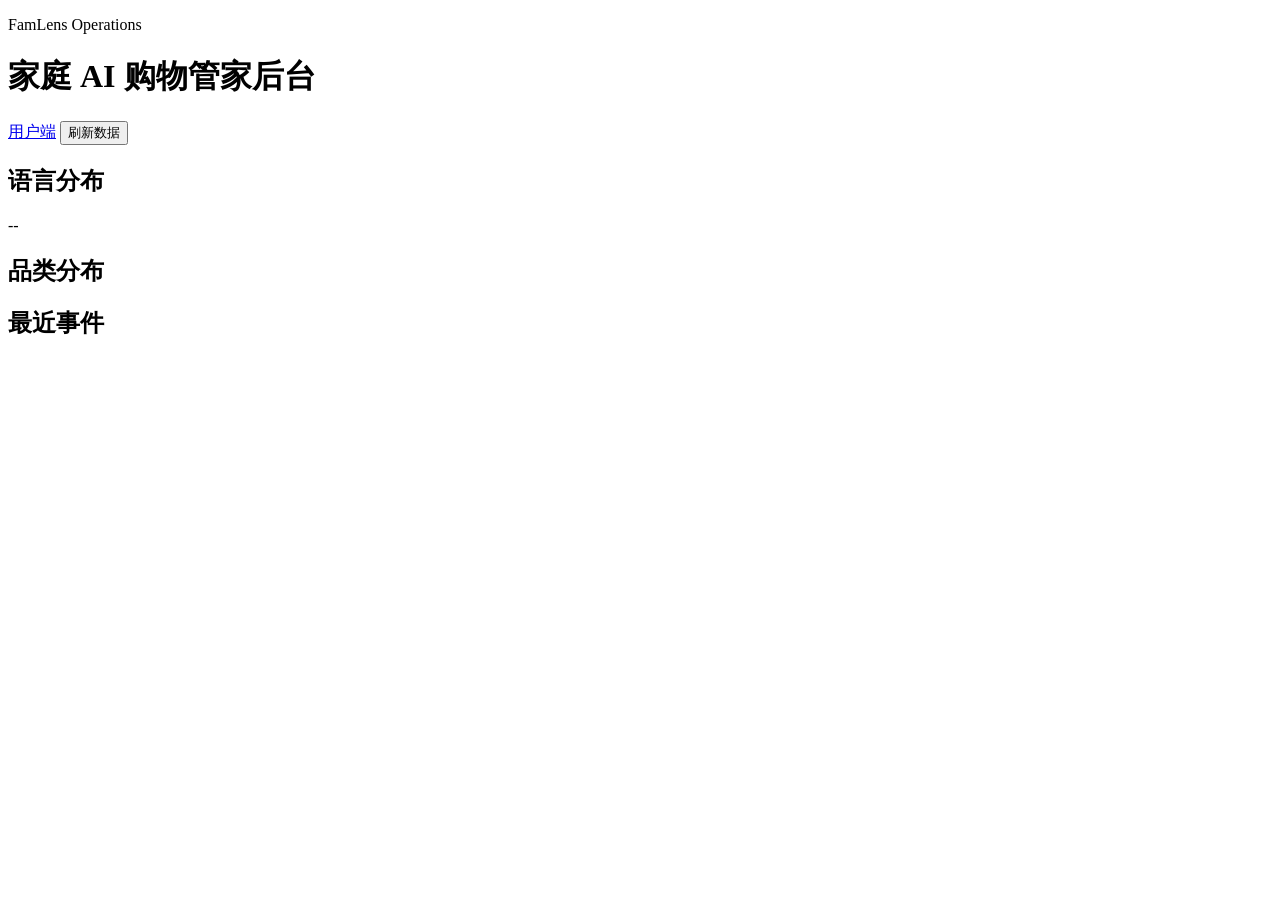
==== app/static/admin.html @ bd06944d "Initial FamLens beta app" ====
<!doctype html>
<html lang="zh-CN">
  <head>
    <meta charset="utf-8" />
    <meta name="viewport" content="width=device-width, initial-scale=1" />
    <meta name="theme-color" content="#f6f7f2" />
    <title>FamLens Admin</title>
    <link rel="stylesheet" href="/static/admin.css" />
  </head>
  <body>
    <main class="admin-shell">
      <header class="admin-topbar">
        <div>
          <p>FamLens Operations</p>
          <h1>家庭 AI 购物管家后台</h1>
        </div>
        <div class="topbar-actions">
          <a href="/" class="ghost-link">用户端</a>
          <button id="refreshButton" type="button">刷新数据</button>
        </div>
      </header>

      <section class="kpi-grid" id="kpiGrid" aria-label="核心指标"></section>

      <section class="admin-layout">
        <div class="module-grid" id="moduleGrid" aria-label="运营模块"></div>

        <aside class="insight-panel">
          <div class="panel-block">
            <div class="section-head">
              <h2>语言分布</h2>
              <span id="generatedAt">--</span>
            </div>
            <div class="bar-list" id="languageChart"></div>
          </div>

          <div class="panel-block">
            <div class="section-head">
              <h2>品类分布</h2>
            </div>
            <div class="bar-list" id="categoryChart"></div>
          </div>

          <div class="panel-block">
            <div class="section-head">
              <h2>最近事件</h2>
            </div>
            <div class="event-list" id="eventList"></div>
          </div>
        </aside>
      </section>
    </main>

    <script src="/static/admin.js"></script>
  </body>
</html>
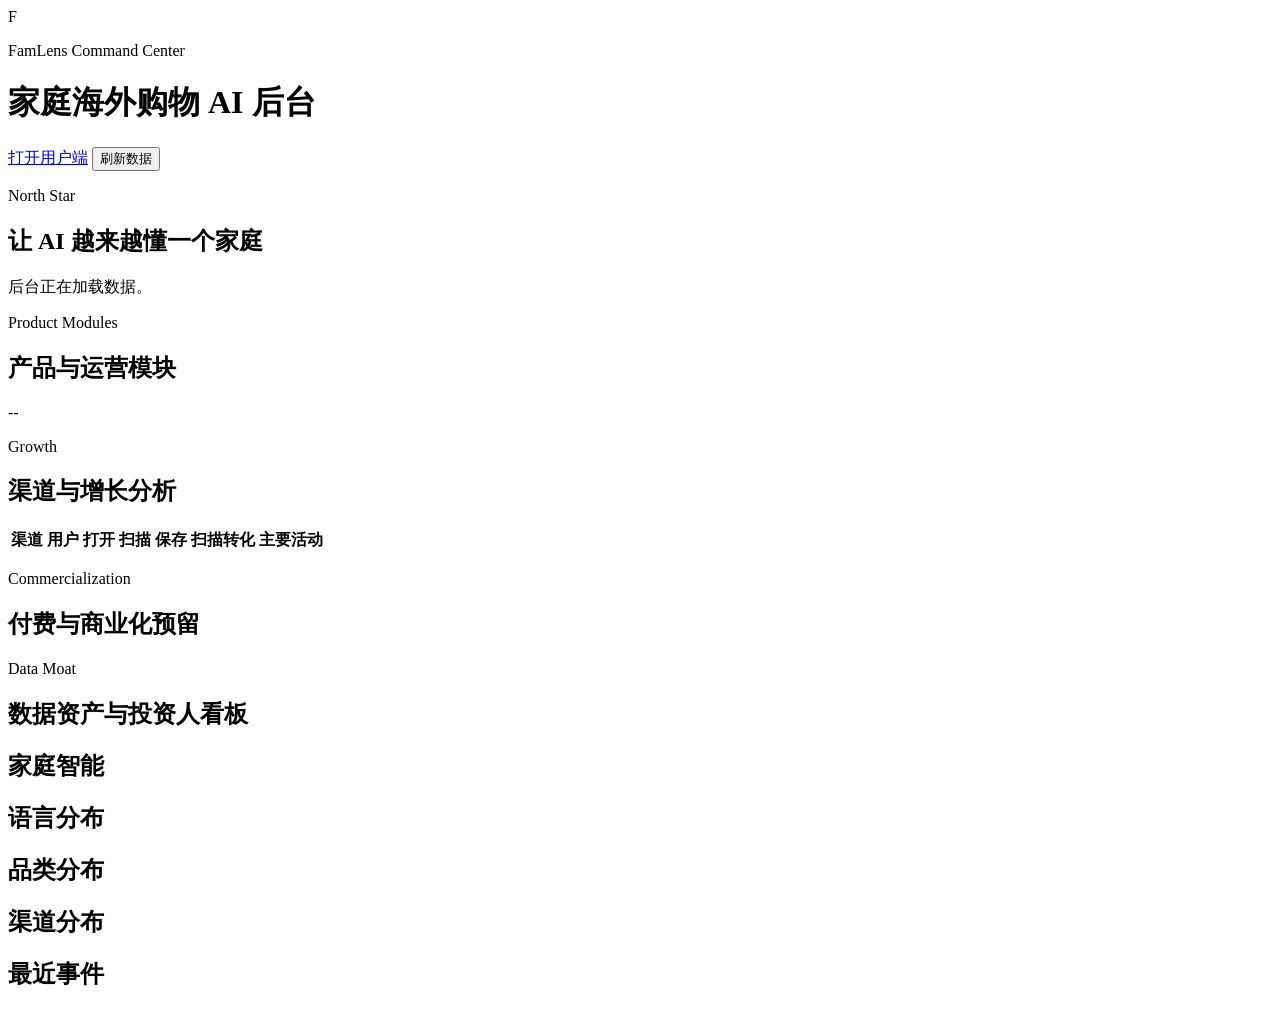
==== commit ce521448: "Redesign admin command center" ====
--- a/app/static/admin.html
+++ b/app/static/admin.html
@@ -3,54 +3,135 @@
   <head>
     <meta charset="utf-8" />
     <meta name="viewport" content="width=device-width, initial-scale=1" />
-    <meta name="theme-color" content="#f6f7f2" />
+    <meta name="theme-color" content="#f4f5f0" />
     <title>FamLens Admin</title>
-    <link rel="stylesheet" href="/static/admin.css" />
+    <link rel="stylesheet" href="/static/admin.css?v=2" />
   </head>
   <body>
     <main class="admin-shell">
       <header class="admin-topbar">
-        <div>
-          <p>FamLens Operations</p>
-          <h1>家庭 AI 购物管家后台</h1>
+        <div class="brand-block">
+          <span class="brand-mark">F</span>
+          <div>
+            <p>FamLens Command Center</p>
+            <h1>家庭海外购物 AI 后台</h1>
+          </div>
         </div>
         <div class="topbar-actions">
-          <a href="/" class="ghost-link">用户端</a>
+          <a href="/" class="ghost-link">打开用户端</a>
           <button id="refreshButton" type="button">刷新数据</button>
         </div>
       </header>
 
+      <section class="hero-panel" aria-label="后台定位">
+        <div>
+          <p class="section-kicker">North Star</p>
+          <h2 id="northStarTitle">让 AI 越来越懂一个家庭</h2>
+          <p id="northStarSubtitle">后台正在加载数据。</p>
+        </div>
+        <div class="north-star-grid" id="northStarGrid"></div>
+      </section>
+
       <section class="kpi-grid" id="kpiGrid" aria-label="核心指标"></section>
 
+      <section class="admin-section">
+        <div class="section-head">
+          <div>
+            <p class="section-kicker">Product Modules</p>
+            <h2>产品与运营模块</h2>
+          </div>
+          <span id="generatedAt">--</span>
+        </div>
+        <div class="module-grid" id="moduleGrid" aria-label="运营模块"></div>
+      </section>
+
       <section class="admin-layout">
-        <div class="module-grid" id="moduleGrid" aria-label="运营模块"></div>
+        <div class="main-stack">
+          <section class="admin-section">
+            <div class="section-head">
+              <div>
+                <p class="section-kicker">Growth</p>
+                <h2>渠道与增长分析</h2>
+              </div>
+            </div>
+            <div class="table-wrap">
+              <table class="data-table">
+                <thead>
+                  <tr>
+                    <th>渠道</th>
+                    <th>用户</th>
+                    <th>打开</th>
+                    <th>扫描</th>
+                    <th>保存</th>
+                    <th>扫描转化</th>
+                    <th>主要活动</th>
+                  </tr>
+                </thead>
+                <tbody id="channelTable"></tbody>
+              </table>
+            </div>
+          </section>
+
+          <section class="admin-section">
+            <div class="section-head">
+              <div>
+                <p class="section-kicker">Commercialization</p>
+                <h2>付费与商业化预留</h2>
+              </div>
+            </div>
+            <div class="commerce-grid" id="commerceGrid"></div>
+          </section>
+
+          <section class="admin-section">
+            <div class="section-head">
+              <div>
+                <p class="section-kicker">Data Moat</p>
+                <h2>数据资产与投资人看板</h2>
+              </div>
+            </div>
+            <div class="data-moat" id="dataMoat"></div>
+          </section>
+        </div>
 
         <aside class="insight-panel">
-          <div class="panel-block">
-            <div class="section-head">
+          <section class="panel-block">
+            <div class="section-head compact">
+              <h2>家庭智能</h2>
+            </div>
+            <div id="familyPanel"></div>
+          </section>
+
+          <section class="panel-block">
+            <div class="section-head compact">
               <h2>语言分布</h2>
-              <span id="generatedAt">--</span>
             </div>
             <div class="bar-list" id="languageChart"></div>
-          </div>
+          </section>
 
-          <div class="panel-block">
-            <div class="section-head">
+          <section class="panel-block">
+            <div class="section-head compact">
               <h2>品类分布</h2>
             </div>
             <div class="bar-list" id="categoryChart"></div>
-          </div>
+          </section>
 
-          <div class="panel-block">
-            <div class="section-head">
+          <section class="panel-block">
+            <div class="section-head compact">
+              <h2>渠道分布</h2>
+            </div>
+            <div class="bar-list" id="channelChart"></div>
+          </section>
+
+          <section class="panel-block">
+            <div class="section-head compact">
               <h2>最近事件</h2>
             </div>
             <div class="event-list" id="eventList"></div>
-          </div>
+          </section>
         </aside>
       </section>
     </main>
 
-    <script src="/static/admin.js"></script>
+    <script src="/static/admin.js?v=2"></script>
   </body>
 </html>
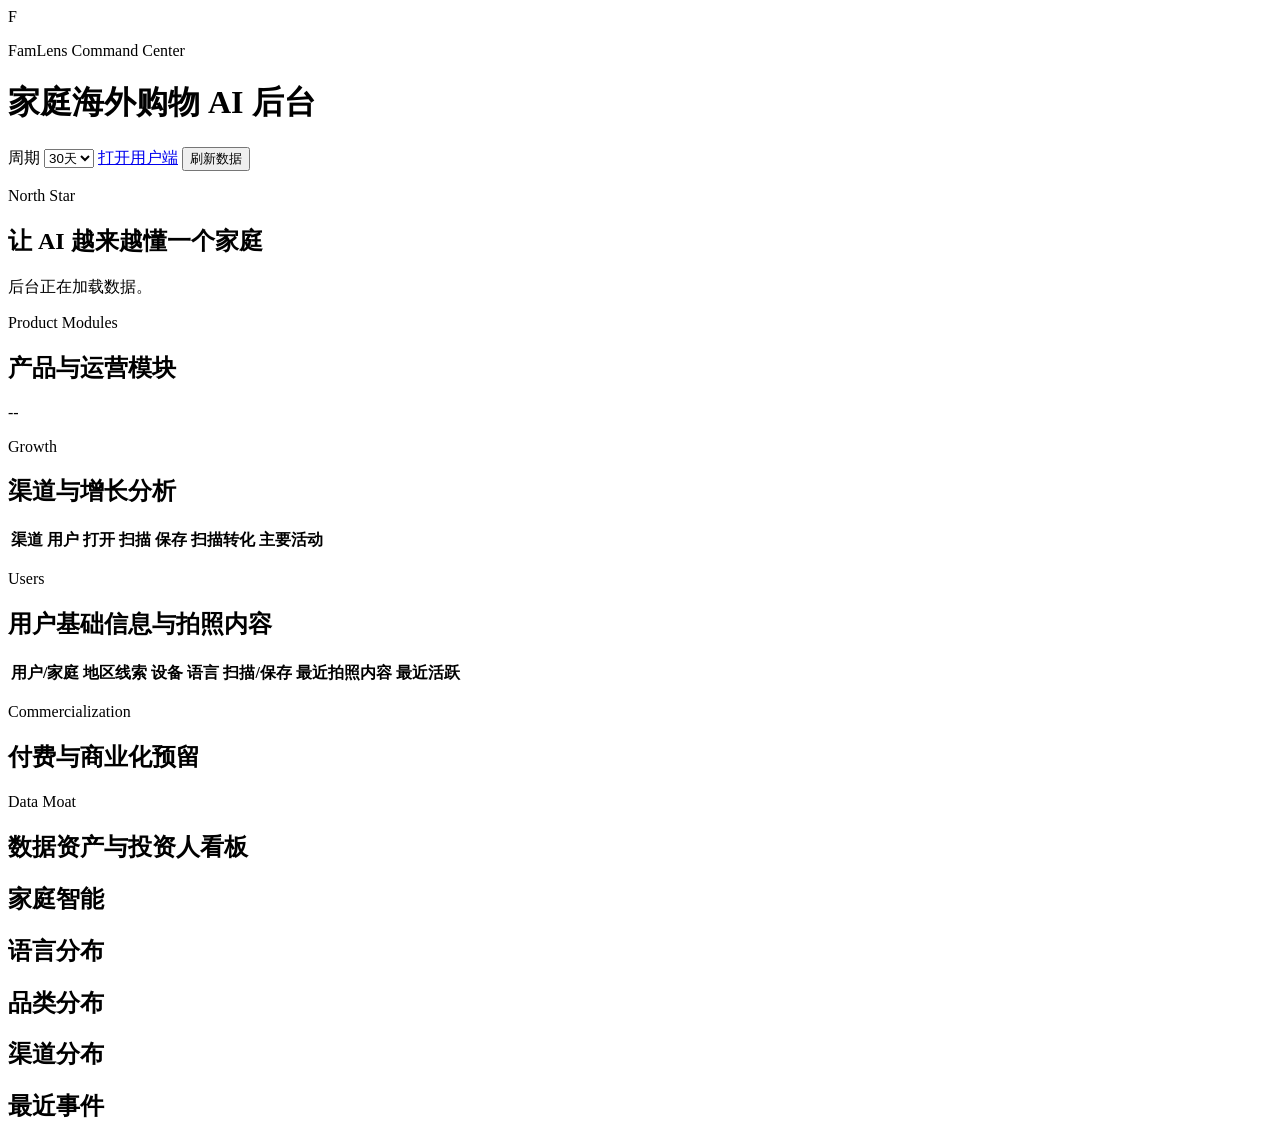
==== commit 096165e2: "Add admin period filters and user details" ====
--- a/app/static/admin.html
+++ b/app/static/admin.html
@@ -5,7 +5,7 @@
     <meta name="viewport" content="width=device-width, initial-scale=1" />
     <meta name="theme-color" content="#f4f5f0" />
     <title>FamLens Admin</title>
-    <link rel="stylesheet" href="/static/admin.css?v=2" />
+    <link rel="stylesheet" href="/static/admin.css?v=3" />
   </head>
   <body>
     <main class="admin-shell">
@@ -18,6 +18,16 @@
           </div>
         </div>
         <div class="topbar-actions">
+          <label class="period-control" for="periodSelect">
+            <span>周期</span>
+            <select id="periodSelect">
+              <option value="1">今天</option>
+              <option value="7">7天</option>
+              <option value="30" selected>30天</option>
+              <option value="90">90天</option>
+              <option value="0">全部</option>
+            </select>
+          </label>
           <a href="/" class="ghost-link">打开用户端</a>
           <button id="refreshButton" type="button">刷新数据</button>
         </div>
@@ -68,6 +78,31 @@
                   </tr>
                 </thead>
                 <tbody id="channelTable"></tbody>
+              </table>
+            </div>
+          </section>
+
+          <section class="admin-section">
+            <div class="section-head">
+              <div>
+                <p class="section-kicker">Users</p>
+                <h2>用户基础信息与拍照内容</h2>
+              </div>
+            </div>
+            <div class="table-wrap">
+              <table class="data-table user-table">
+                <thead>
+                  <tr>
+                    <th>用户/家庭</th>
+                    <th>地区线索</th>
+                    <th>设备</th>
+                    <th>语言</th>
+                    <th>扫描/保存</th>
+                    <th>最近拍照内容</th>
+                    <th>最近活跃</th>
+                  </tr>
+                </thead>
+                <tbody id="userTable"></tbody>
               </table>
             </div>
           </section>
@@ -132,6 +167,6 @@
       </section>
     </main>
 
-    <script src="/static/admin.js?v=2"></script>
+    <script src="/static/admin.js?v=3"></script>
   </body>
 </html>
